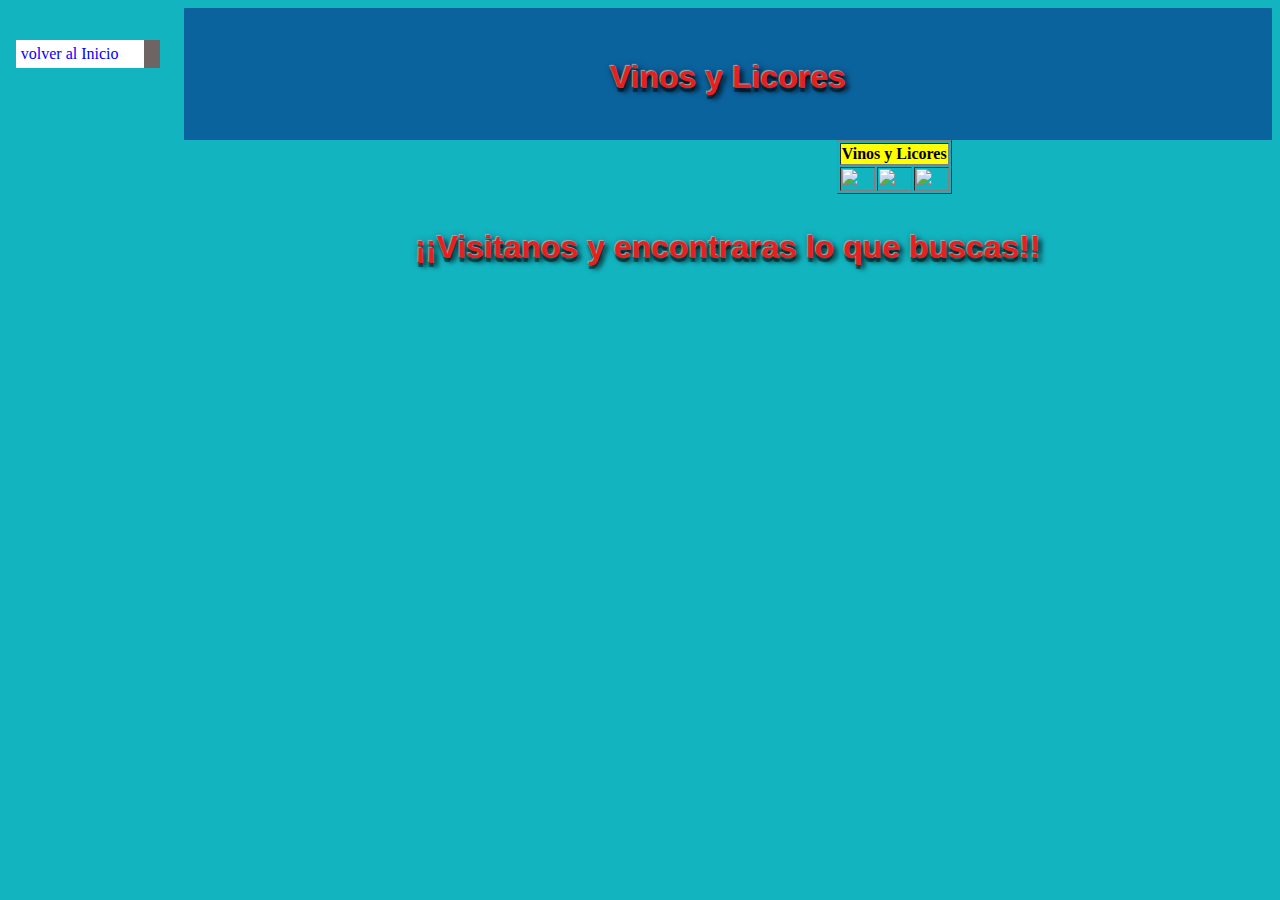
==== practicas/P04/bootstrap-5.2.1-dist/bootstrap-5.2.1-dist/cerveza.html @ 2c93e739 "cargando archivos" ====
<!DOCTYPE html>
<html lang="en">
<head>
    <meta charset="UTF-8">
    <meta http-equiv="X-UA-Compatible" content="IE=edge">
    <meta name="viewport" content="width=device-width, initial-scale=1.0">
    <title>El lobito Abarrotero</title>
    <link rel="stylesheet" href="estilo.css">
    <link rel="shortcut icon" href="punto.jpg">
    <style>
           


        .encabezado, .contenido, .pub{
            padding: 1em 2em;
        }
        
        .contenido, .pub{
            box-sizing: border-box;
            float: left;
        }
        .encabezado{
            background-color: rgb(11, 99, 158);
            height: 100px;
        }
        .contenido{
            width: 60%;
        }
            </style>
    
</head>
<body>
    <header class="encabezado"><h1>Vinos y Licores</h1></header>
    <section class="contenido">
        <ul class="navbar">
            <li><a href="index.html">volver al Inicio</a>
      </section>
    <nav>
    </nav>
    <TABLE BORDER>
      
        <TR>
            <TH COLSPAN=3 bgcolor="yellow" >Vinos y Licores </TH>
        </TR>
        <TR>
            <TD><img src="imagenes/Pepsi.png"></TD> 
            <TD><img src="imagenes/cocacola.png"></TD>
             <TD><img src="imagenes/peñafiel.png"></TD>  
        </TR>
    </TABLE>
    <h1>¡¡Visitanos y encontraras lo que buscas!!</h1>
</body>
</html>
---- practicas/P04/bootstrap-5.2.1-dist/bootstrap-5.2.1-dist/estilo.css ----
body{
    background-color: rgb(163, 10, 10);


}
h1 {
    font-family: "Trebuchet MS", Verdana, fantasy;
    text-shadow: -1px -1px 1px #aaa,
             0px 4px 1px rgba(0,0,0,0.5),
             4px 4px 5px rgba(0,0,0,0.7),
             0px 0px 7px rgba(0,0,0,0.4);
    line-height: 2;
    text-align: center;
}
h2 {
    text-align: center;
    text-decoration-color: rgb(0, 0, 0);

}
h3 {
    text-align: center;
    text-decoration-color: rgb(0, 0, 0);
}
h5 {
    text-align: center;
  }
h6 {
  text-align: center;
}
body {
    padding-left: 11em;
    font-family: Georgia, "Times New Roman",
          Times, serif;
    color: rgb(233, 31, 31);
    background-color: #12b4c0 }
    ul.navbar {
        list-style-type: none;
        padding: 0;
        margin: 0;
        position: absolute;
        top: 2em;
        left: 1em;
        width: 9em }
      h1 {
        font-family: Helvetica, Geneva, Arial,
              SunSans-Regular, sans-serif }
      ul.navbar li {
        background: white;
        margin: 0.5em 0;
        padding: 0.3em;
        border-right: 1em solid rgb(110, 100, 100) }
      ul.navbar a {
        text-decoration: none }
      a:link {
        color: blue }
      a:visited {
        color: purple }
      address {
        margin-top: 1em;
        padding-top: 1em;
        border-top: thin dotted 
    }
    th {
        color: rgb(0, 0, 0);

    }
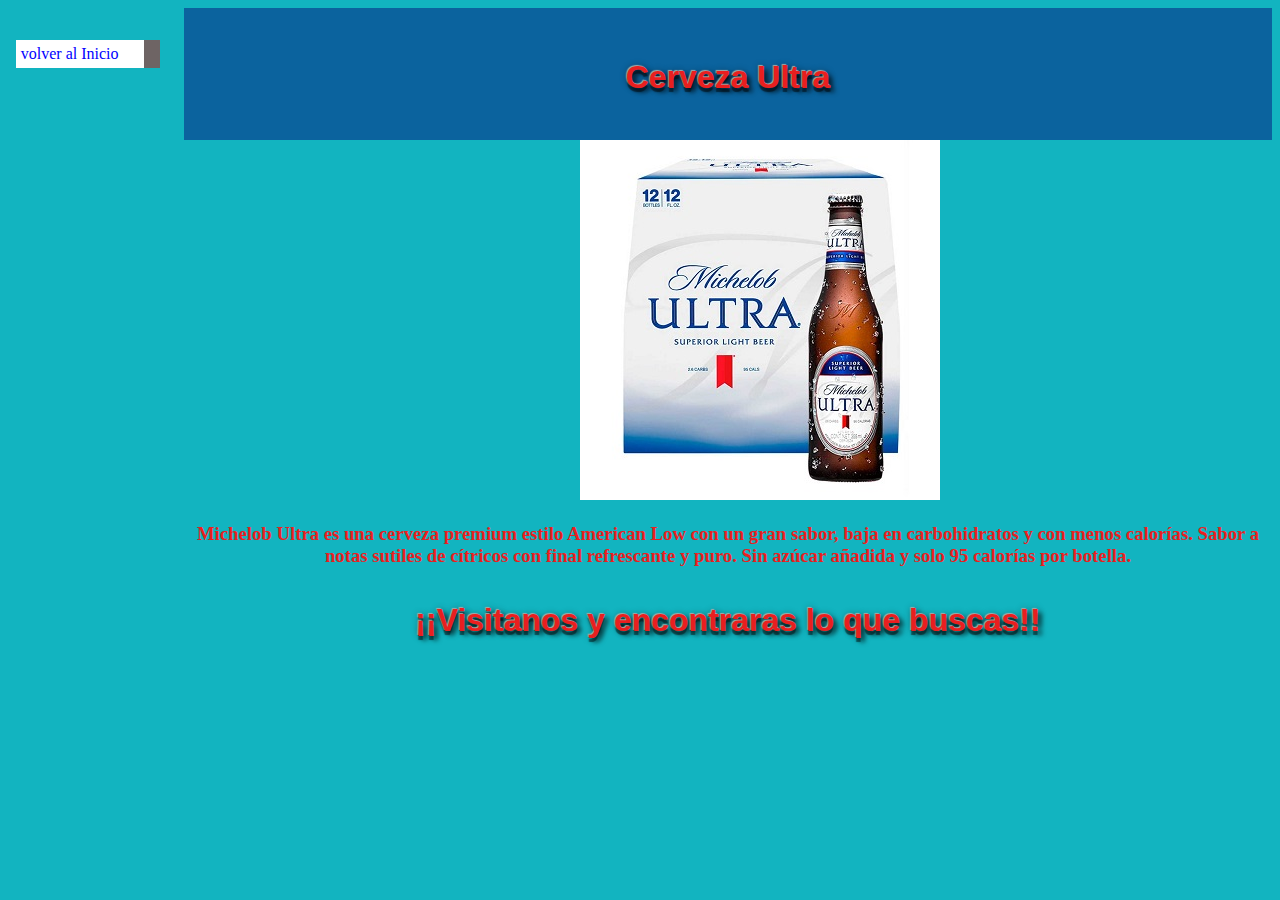
==== commit 6f510a25: "cargando archivo cerveza ultra" ====
--- a/practicas/P04/bootstrap-5.2.1-dist/bootstrap-5.2.1-dist/cerveza.html
+++ b/practicas/P04/bootstrap-5.2.1-dist/bootstrap-5.2.1-dist/cerveza.html
@@ -24,30 +24,19 @@
             height: 100px;
         }
         .contenido{
-            width: 60%;
+            width: 1%;
         }
             </style>
     
 </head>
 <body>
-    <header class="encabezado"><h1>Vinos y Licores</h1></header>
+    <header class="encabezado"><h1>Cerveza Ultra</h1></header>
     <section class="contenido">
         <ul class="navbar">
             <li><a href="index.html">volver al Inicio</a>
       </section>
-    <nav>
-    </nav>
-    <TABLE BORDER>
-      
-        <TR>
-            <TH COLSPAN=3 bgcolor="yellow" >Vinos y Licores </TH>
-        </TR>
-        <TR>
-            <TD><img src="imagenes/Pepsi.png"></TD> 
-            <TD><img src="imagenes/cocacola.png"></TD>
-             <TD><img src="imagenes/peñafiel.png"></TD>  
-        </TR>
-    </TABLE>
+      <div align="center"><img src="imagenes/ultra.jpg"></div>
+      <h3>Michelob Ultra es una cerveza premium estilo American Low con un gran sabor, baja en carbohidratos y con menos calorías. Sabor a notas sutiles de cítricos con final refrescante y puro. Sin azúcar añadida y solo 95 calorías por botella.</h3>
     <h1>¡¡Visitanos y encontraras lo que buscas!!</h1>
 </body>
 </html>